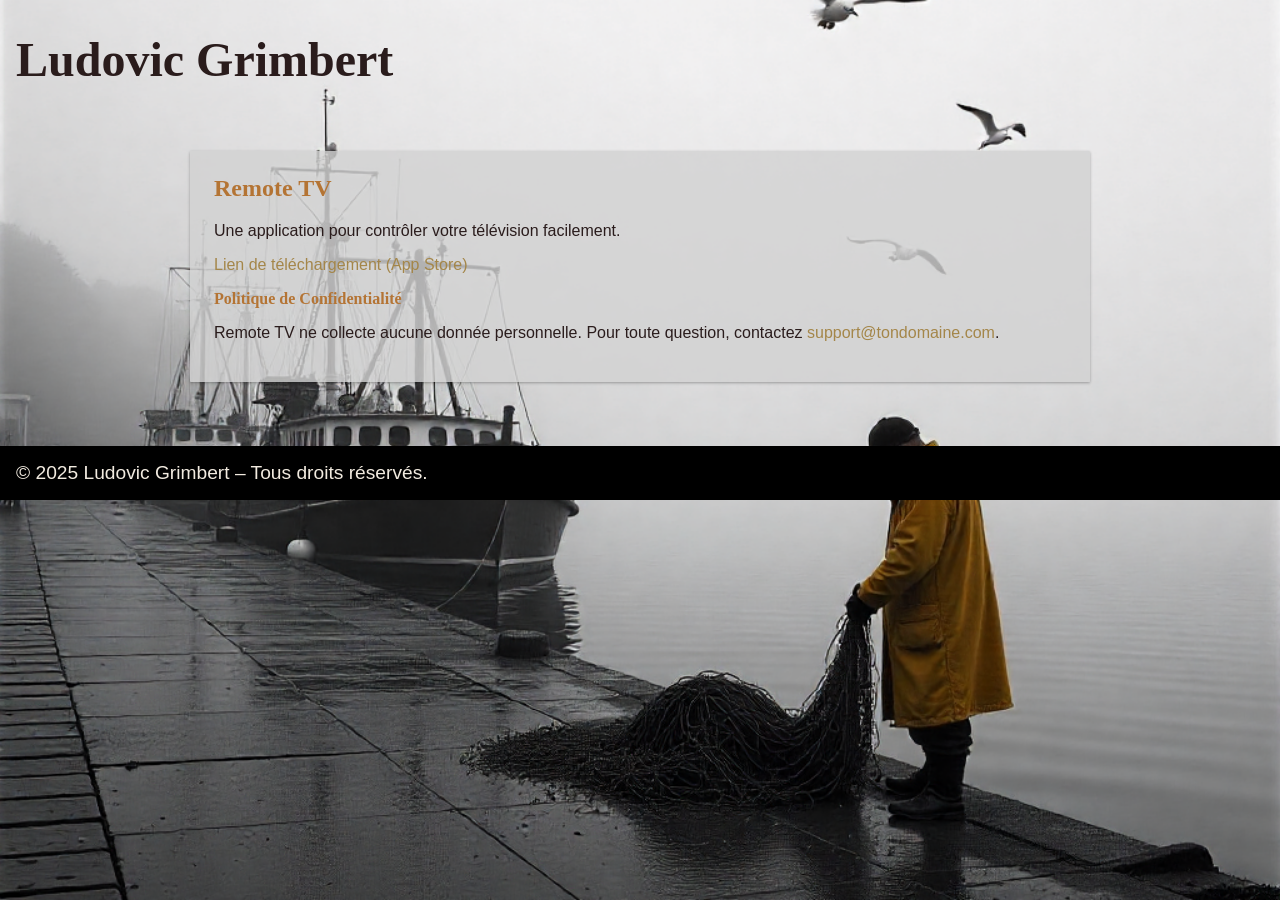
==== index.html @ 2e1344c6 "Clean" ====
<!DOCTYPE html>
<html lang="fr">
<head>
  <meta charset="UTF-8">
  <meta name="viewport" content="width=device-width, initial-scale=1.0">
  <title>Ludovic Grimbert – Applications</title>
  <style>
@import url('https://fonts.cdnfonts.com/css/helvetica-255');

    /* ----- Style global ----- */
    body {
      font-family: Arial, sans-serif;
      margin: 0;
      padding: 0;
      color: #2a1c1c;
      background: url('https://ludovicgrimbert.github.io/LGSite/wallpaper/wallpaper5.png') no-repeat center center fixed;
      background-size: cover;
    }

    /* ----- Bandeau ----- */
    header {
      /*background-color: rgba(0, 0, 0, 1.0);
      color: rgb(255, 255, 255);*/
      font-family: "HelveticaNeue-CondensedBold";
      text-align: left;
      padding: 2rem 1rem;
    }
    header h1 {
      margin: 0;
      font-size: 3rem;
    }

    /* ----- Contenu principal ----- */
    .container {
      max-width: 900px;
      margin: auto;
      padding: 2rem;
    }

    /* ----- Cartes Applications ----- */
    .app {
      background: rgba(210, 210, 210, 0.8);
      padding: 1.5rem;
      margin-bottom: 2rem;
      border-radius: 1px;
      box-shadow: 0 1px 3px rgba(0,0,0,0.3);
    }
    .app h2 {
      color: #b47434;
            font-size: 1.5rem;
      font-family: "HelveticaNeue-CondensedBold";
      margin-top: 0;
    }

    .app h3 {
      color: #b47434;
            font-size: 1.0rem;
      font-family: "HelveticaNeue-CondensedBold";
      margin-top: 0;
    }

    /* ----- Liens ----- */
    a {
      color: #a48649;
      text-decoration: none;
    }

    /* ----- Pied de page ----- */
    .footer {
      font-size: 1.2rem;
font-family: 'Helvetica Light', sans-serif;
      text-align: left;
      padding: 1rem;
      color: rgb(242, 235, 224);
      background-color: rgba(0, 0, 0, 1.0);
    }
  </style>
</head>
<body>
  <header>
    <h1>Ludovic Grimbert</h1>
         <!-- <p>Mes applications iOS</p> -->
  </header>

  <div class="container">
    <!-- Application 1 -->
    <div class="app">
      <h2>Remote TV</h2>
      <p>Une application pour contrôler votre télévision facilement.</p>
      <p><a href="#">Lien de téléchargement (App Store)</a></p>
      <h3>Politique de Confidentialité</h3>
      <p>Remote TV ne collecte aucune donnée personnelle. Pour toute question, contactez <a href="mailto:support@tondomaine.com">support@tondomaine.com</a>.</p>
    </div>

    <!-- Application 2 -->
     <!-- Ceci est un commentaire -->
    <!-- 
    <div class="app">
      <h2>Lego</h2>
      <p>Une application ludique autour des briques Lego.</p>
      <p><a href="#">Lien de téléchargement (App Store)</a></p>
      <h3>Politique de Confidentialité</h3>
      <p>Lego ne collecte aucune donnée personnelle. Pour toute question, contactez <a href="mailto:support@tondomaine.com">support@tondomaine.com</a>.</p>
    </div>
    -->

  </div>

  <div class="footer">
    &copy; 2025 Ludovic Grimbert – Tous droits réservés.
  </div>
</body>
</html>
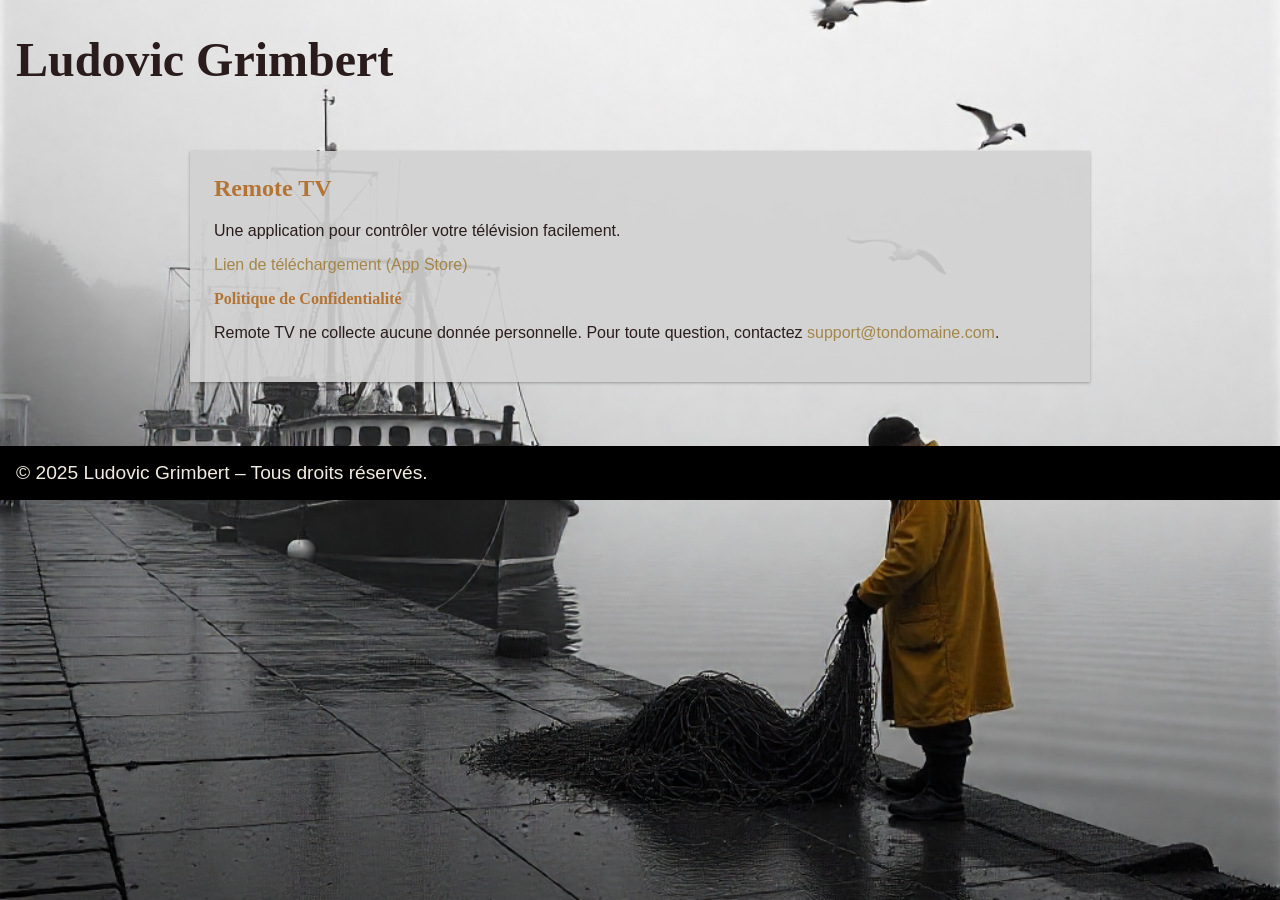
==== commit 76496d01: "Clean" ====
--- a/index.html
+++ b/index.html
@@ -39,7 +39,7 @@
 
     /* ----- Cartes Applications ----- */
     .app {
-      background: rgba(210, 210, 210, 0.8);
+      background: rgba(210, 210, 210, 0.9);
       padding: 1.5rem;
       margin-bottom: 2rem;
       border-radius: 1px;
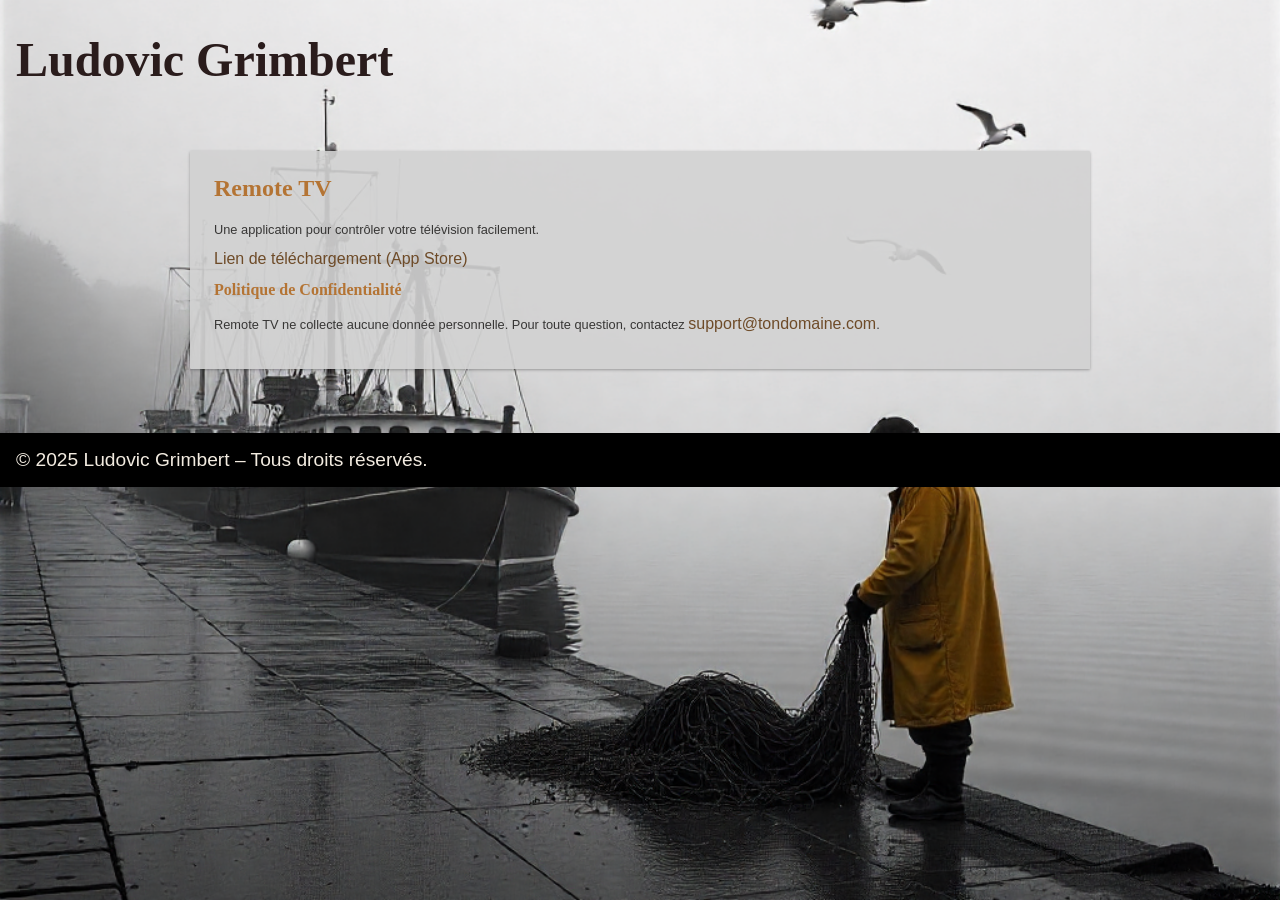
==== commit 67924dbe: "Clean" ====
--- a/index.html
+++ b/index.html
@@ -59,9 +59,23 @@
       margin-top: 0;
     }
 
+     .app p {
+      color: #373635;
+            font-size: 0.8rem;
+font-family: 'Helvetica', sans-serif;
+      margin-top: 0;
+    }
+
+     .app a {
+      color: #6e4b28;
+            font-size: 1.0rem;
+font-family: 'Helvetica Light', sans-serif;
+      margin-top: 0;
+    }
+
     /* ----- Liens ----- */
     a {
-      color: #a48649;
+      color: #7b6231;
       text-decoration: none;
     }
 
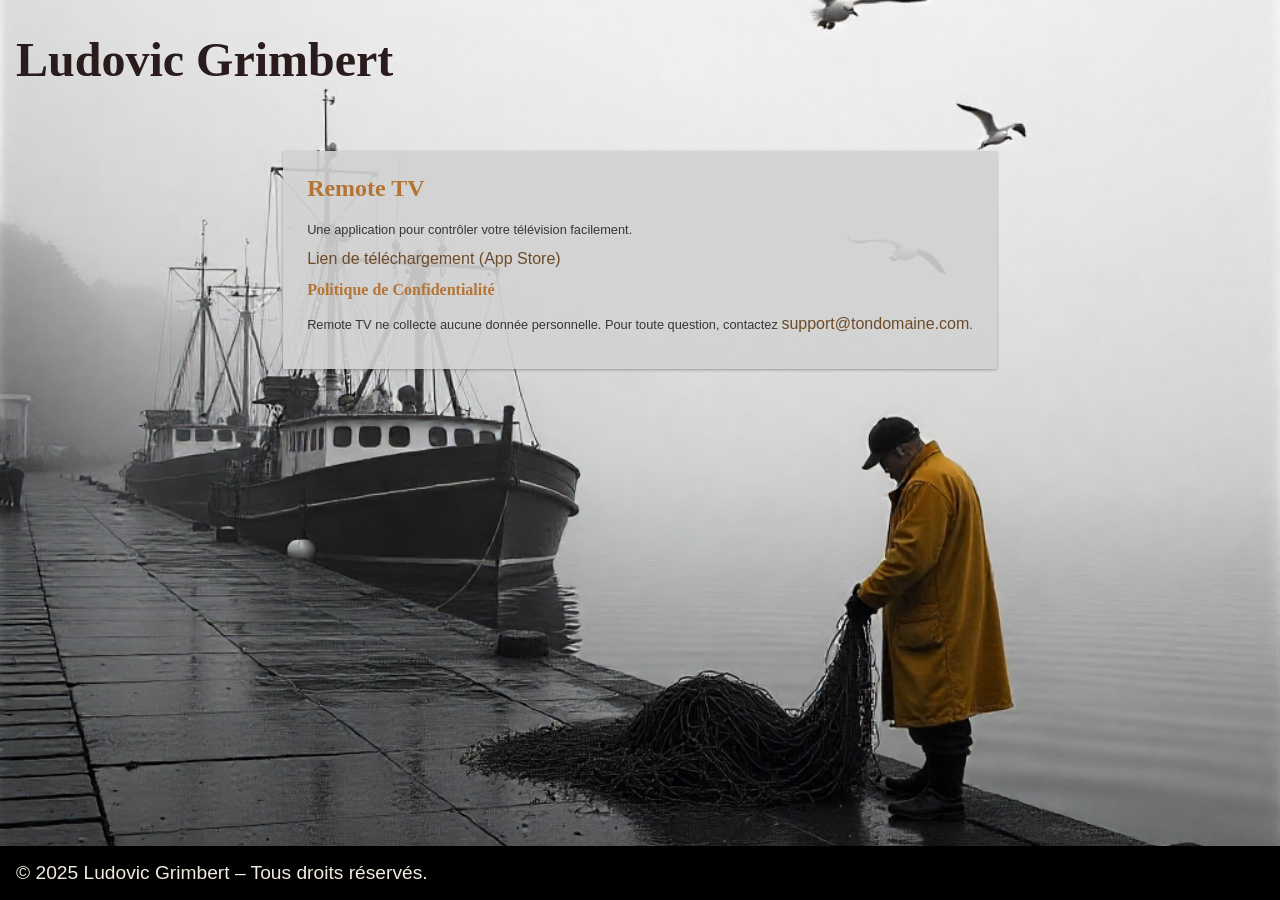
==== commit e011d1d2: "Clean" ====
--- a/index.html
+++ b/index.html
@@ -7,31 +7,37 @@
   <style>
 @import url('https://fonts.cdnfonts.com/css/helvetica-255');
 
-    /* ----- Style global ----- */
+    /* ----- Flexbox global ----- */
+    html, body {
+      height: 100%;
+      margin: 0;
+    }
+
     body {
+      display: flex;
+      flex-direction: column;
       font-family: Arial, sans-serif;
-      margin: 0;
-      padding: 0;
       color: #2a1c1c;
       background: url('https://ludovicgrimbert.github.io/LGSite/wallpaper/wallpaper5.png') no-repeat center center fixed;
       background-size: cover;
     }
 
-    /* ----- Bandeau ----- */
+    /* ----- Header ----- */
     header {
-      /*background-color: rgba(0, 0, 0, 1.0);
-      color: rgb(255, 255, 255);*/
       font-family: "HelveticaNeue-CondensedBold";
       text-align: left;
       padding: 2rem 1rem;
+      /* couleurs conservées */
+      /*color: rgb(255, 255, 255);*/
     }
     header h1 {
       margin: 0;
       font-size: 3rem;
     }
 
-    /* ----- Contenu principal ----- */
+    /* ----- Conteneur principal ----- */
     .container {
+      flex: 1; /* prend tout l’espace restant pour pousser le footer vers le bas */
       max-width: 900px;
       margin: auto;
       padding: 2rem;
@@ -47,42 +53,42 @@
     }
     .app h2 {
       color: #b47434;
-            font-size: 1.5rem;
+      font-size: 1.5rem;
       font-family: "HelveticaNeue-CondensedBold";
       margin-top: 0;
     }
 
     .app h3 {
       color: #b47434;
-            font-size: 1.0rem;
+      font-size: 1rem;
       font-family: "HelveticaNeue-CondensedBold";
       margin-top: 0;
     }
 
-     .app p {
+    .app p {
       color: #373635;
-            font-size: 0.8rem;
-font-family: 'Helvetica', sans-serif;
+      font-size: 0.8rem;
+      font-family: 'Helvetica', sans-serif;
       margin-top: 0;
     }
 
-     .app a {
+    .app a {
       color: #6e4b28;
-            font-size: 1.0rem;
-font-family: 'Helvetica Light', sans-serif;
+      font-size: 1rem;
+      font-family: 'Helvetica Light', sans-serif;
       margin-top: 0;
     }
 
-    /* ----- Liens ----- */
+    /* ----- Liens globaux ----- */
     a {
       color: #7b6231;
       text-decoration: none;
     }
 
-    /* ----- Pied de page ----- */
+    /* ----- Footer ----- */
     .footer {
       font-size: 1.2rem;
-font-family: 'Helvetica Light', sans-serif;
+      font-family: 'Helvetica Light', sans-serif;
       text-align: left;
       padding: 1rem;
       color: rgb(242, 235, 224);
@@ -93,7 +99,7 @@
 <body>
   <header>
     <h1>Ludovic Grimbert</h1>
-         <!-- <p>Mes applications iOS</p> -->
+    <!-- <p>Mes applications iOS</p> -->
   </header>
 
   <div class="container">
@@ -107,7 +113,6 @@
     </div>
 
     <!-- Application 2 -->
-     <!-- Ceci est un commentaire -->
     <!-- 
     <div class="app">
       <h2>Lego</h2>
@@ -117,7 +122,6 @@
       <p>Lego ne collecte aucune donnée personnelle. Pour toute question, contactez <a href="mailto:support@tondomaine.com">support@tondomaine.com</a>.</p>
     </div>
     -->
-
   </div>
 
   <div class="footer">
@@ -125,5 +129,3 @@
   </div>
 </body>
 </html>
-
-
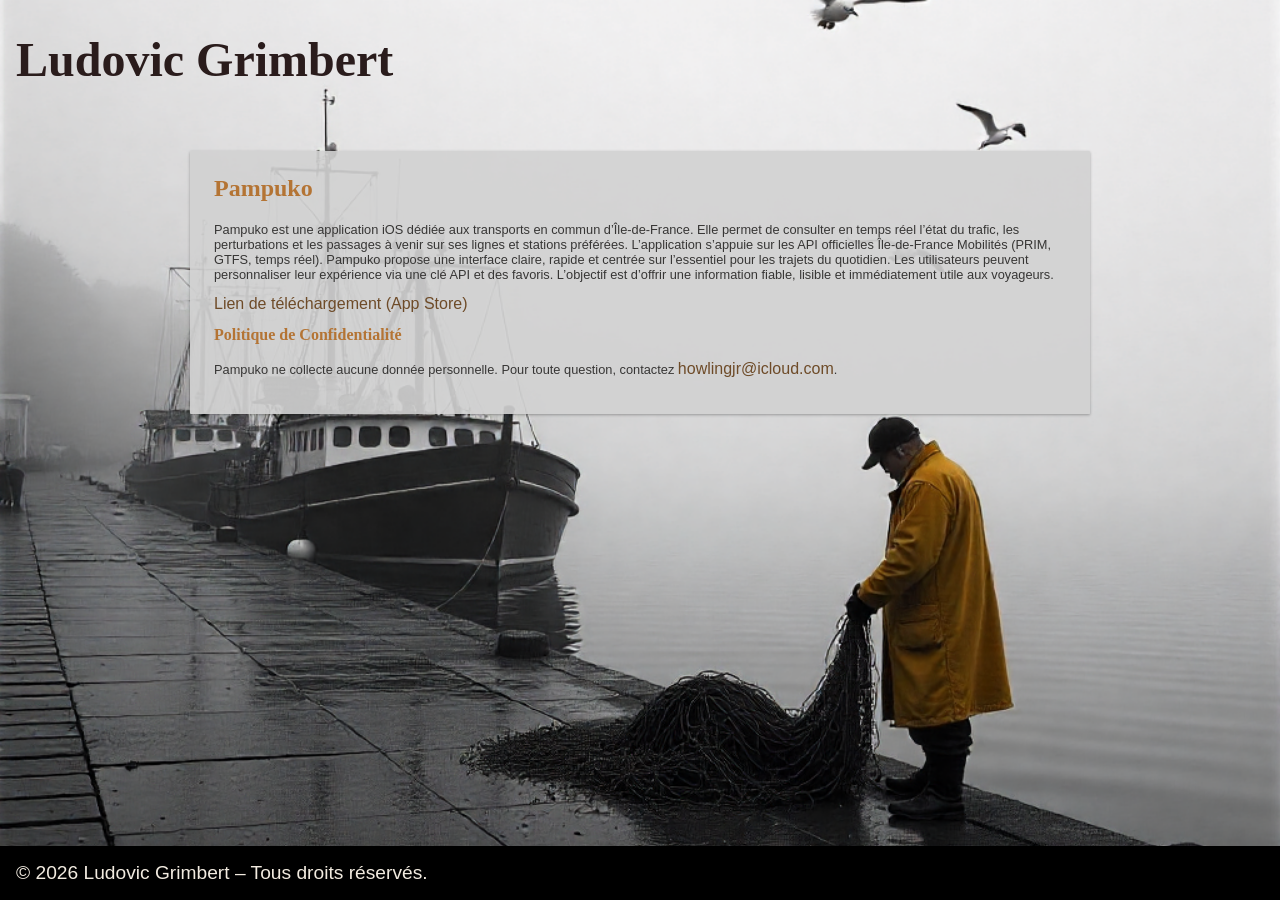
==== commit b64537fc: "Add link" ====
--- a/index.html
+++ b/index.html
@@ -102,8 +102,22 @@
     <!-- <p>Mes applications iOS</p> -->
   </header>
 
-  <div class="container">
+   <div class="container">
     <!-- Application 1 -->
+    <div class="app">
+      <h2>Pampuko</h2>
+      <p>Pampuko est une application iOS dédiée aux transports en commun d’Île-de-France. 
+        Elle permet de consulter en temps réel l’état du trafic, les perturbations et les passages à venir sur ses lignes et stations préférées.
+         L’application s’appuie sur les API officielles Île-de-France Mobilités (PRIM, GTFS, temps réel). Pampuko propose une interface claire, rapide et centrée sur l’essentiel pour les trajets du quotidien.
+          Les utilisateurs peuvent personnaliser leur expérience via une clé API et des favoris. 
+          L’objectif est d’offrir une information fiable, lisible et immédiatement utile aux voyageurs.</p>
+      <p><a href="https://apps.apple.com/fr/app/pampuko/id6757228014">Lien de téléchargement (App Store)</a></p>
+      <h3>Politique de Confidentialité</h3>
+      <p>Pampuko ne collecte aucune donnée personnelle. Pour toute question, contactez <a href="mailto:howlingjr@icloud.com">howlingjr@icloud.com</a>.</p>
+    </div>
+
+    <!-- Application 2 -->
+           <!--
     <div class="app">
       <h2>Remote TV</h2>
       <p>Une application pour contrôler votre télévision facilement.</p>
@@ -111,8 +125,9 @@
       <h3>Politique de Confidentialité</h3>
       <p>Remote TV ne collecte aucune donnée personnelle. Pour toute question, contactez <a href="mailto:support@tondomaine.com">support@tondomaine.com</a>.</p>
     </div>
+    -->
 
-    <!-- Application 2 -->
+    <!-- Application 3 -->
     <!-- 
     <div class="app">
       <h2>Lego</h2>
@@ -125,7 +140,7 @@
   </div>
 
   <div class="footer">
-    &copy; 2025 Ludovic Grimbert – Tous droits réservés.
+    &copy; 2026 Ludovic Grimbert – Tous droits réservés.
   </div>
 </body>
 </html>
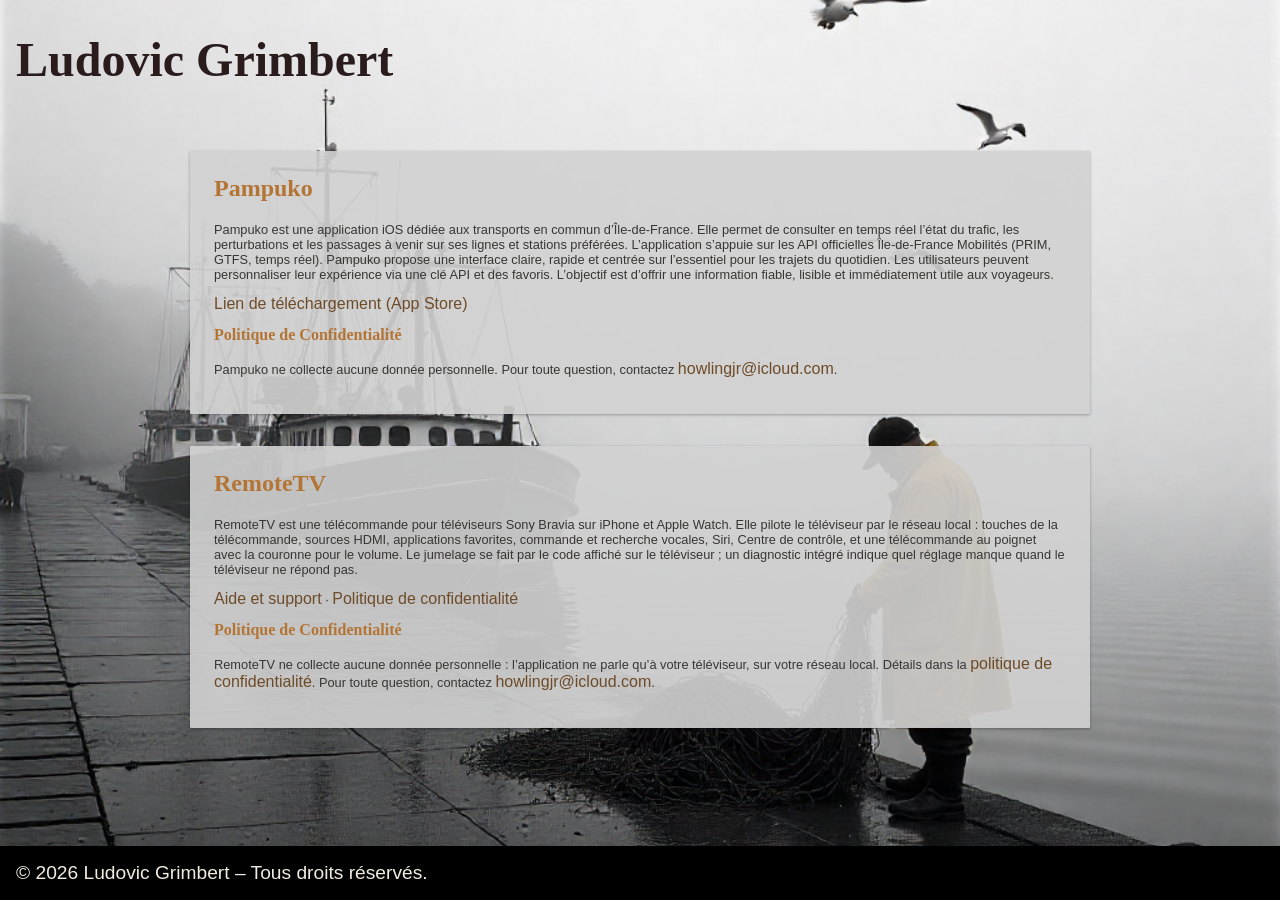
==== commit 07cd35bb: "RemoteTV: support and privacy pages, card on the home page The style moves to style.css so the new p" ====
--- a/index.html
+++ b/index.html
@@ -4,97 +4,7 @@
   <meta charset="UTF-8">
   <meta name="viewport" content="width=device-width, initial-scale=1.0">
   <title>Ludovic Grimbert – Applications</title>
-  <style>
-@import url('https://fonts.cdnfonts.com/css/helvetica-255');
-
-    /* ----- Flexbox global ----- */
-    html, body {
-      height: 100%;
-      margin: 0;
-    }
-
-    body {
-      display: flex;
-      flex-direction: column;
-      font-family: Arial, sans-serif;
-      color: #2a1c1c;
-      background: url('https://ludovicgrimbert.github.io/LGSite/wallpaper/wallpaper5.png') no-repeat center center fixed;
-      background-size: cover;
-    }
-
-    /* ----- Header ----- */
-    header {
-      font-family: "HelveticaNeue-CondensedBold";
-      text-align: left;
-      padding: 2rem 1rem;
-      /* couleurs conservées */
-      /*color: rgb(255, 255, 255);*/
-    }
-    header h1 {
-      margin: 0;
-      font-size: 3rem;
-    }
-
-    /* ----- Conteneur principal ----- */
-    .container {
-      flex: 1; /* prend tout l’espace restant pour pousser le footer vers le bas */
-      max-width: 900px;
-      margin: auto;
-      padding: 2rem;
-    }
-
-    /* ----- Cartes Applications ----- */
-    .app {
-      background: rgba(210, 210, 210, 0.9);
-      padding: 1.5rem;
-      margin-bottom: 2rem;
-      border-radius: 1px;
-      box-shadow: 0 1px 3px rgba(0,0,0,0.3);
-    }
-    .app h2 {
-      color: #b47434;
-      font-size: 1.5rem;
-      font-family: "HelveticaNeue-CondensedBold";
-      margin-top: 0;
-    }
-
-    .app h3 {
-      color: #b47434;
-      font-size: 1rem;
-      font-family: "HelveticaNeue-CondensedBold";
-      margin-top: 0;
-    }
-
-    .app p {
-      color: #373635;
-      font-size: 0.8rem;
-      font-family: 'Helvetica', sans-serif;
-      margin-top: 0;
-    }
-
-    .app a {
-      color: #6e4b28;
-      font-size: 1rem;
-      font-family: 'Helvetica Light', sans-serif;
-      margin-top: 0;
-    }
-
-    /* ----- Liens globaux ----- */
-    a {
-      color: #7b6231;
-      text-decoration: none;
-    }
-
-    /* ----- Footer ----- */
-    .footer {
-      font-size: 1.2rem;
-      font-family: 'Helvetica Light', sans-serif;
-      text-align: left;
-      padding: 1rem;
-      color: rgb(242, 235, 224);
-      background-color: rgba(0, 0, 0, 1.0);
-    }
-  </style>
+  <link rel="stylesheet" href="style.css">
 </head>
 <body>
   <header>
@@ -117,15 +27,17 @@
     </div>
 
     <!-- Application 2 -->
-           <!--
     <div class="app">
-      <h2>Remote TV</h2>
-      <p>Une application pour contrôler votre télévision facilement.</p>
-      <p><a href="#">Lien de téléchargement (App Store)</a></p>
+      <h2>RemoteTV</h2>
+      <p>RemoteTV est une télécommande pour téléviseurs Sony Bravia sur iPhone et Apple Watch.
+        Elle pilote le téléviseur par le réseau local : touches de la télécommande, sources HDMI, applications favorites,
+        commande et recherche vocales, Siri, Centre de contrôle, et une télécommande au poignet avec la couronne pour le volume.
+        Le jumelage se fait par le code affiché sur le téléviseur ; un diagnostic intégré indique quel réglage manque quand le téléviseur ne répond pas.</p>
+      <p><a href="remotetv/">Aide et support</a> · <a href="remotetv/privacy.html">Politique de confidentialité</a></p>
       <h3>Politique de Confidentialité</h3>
-      <p>Remote TV ne collecte aucune donnée personnelle. Pour toute question, contactez <a href="mailto:support@tondomaine.com">support@tondomaine.com</a>.</p>
+      <p>RemoteTV ne collecte aucune donnée personnelle : l’application ne parle qu’à votre téléviseur, sur votre réseau local.
+        Détails dans la <a href="remotetv/privacy.html">politique de confidentialité</a>. Pour toute question, contactez <a href="mailto:howlingjr@icloud.com">howlingjr@icloud.com</a>.</p>
     </div>
-    -->
 
     <!-- Application 3 -->
     <!-- 
--- a/style.css
+++ b/style.css
@@ -0,0 +1,89 @@
+@import url('https://fonts.cdnfonts.com/css/helvetica-255');
+
+    /* ----- Flexbox global ----- */
+    html, body {
+      height: 100%;
+      margin: 0;
+    }
+
+    body {
+      display: flex;
+      flex-direction: column;
+      font-family: Arial, sans-serif;
+      color: #2a1c1c;
+      background: url('https://ludovicgrimbert.github.io/LGSite/wallpaper/wallpaper5.png') no-repeat center center fixed;
+      background-size: cover;
+    }
+
+    /* ----- Header ----- */
+    header {
+      font-family: "HelveticaNeue-CondensedBold";
+      text-align: left;
+      padding: 2rem 1rem;
+      /* couleurs conservées */
+      /*color: rgb(255, 255, 255);*/
+    }
+    header h1 {
+      margin: 0;
+      font-size: 3rem;
+    }
+
+    /* ----- Conteneur principal ----- */
+    .container {
+      flex: 1; /* prend tout l’espace restant pour pousser le footer vers le bas */
+      max-width: 900px;
+      margin: auto;
+      padding: 2rem;
+    }
+
+    /* ----- Cartes Applications ----- */
+    .app {
+      background: rgba(210, 210, 210, 0.9);
+      padding: 1.5rem;
+      margin-bottom: 2rem;
+      border-radius: 1px;
+      box-shadow: 0 1px 3px rgba(0,0,0,0.3);
+    }
+    .app h2 {
+      color: #b47434;
+      font-size: 1.5rem;
+      font-family: "HelveticaNeue-CondensedBold";
+      margin-top: 0;
+    }
+
+    .app h3 {
+      color: #b47434;
+      font-size: 1rem;
+      font-family: "HelveticaNeue-CondensedBold";
+      margin-top: 0;
+    }
+
+    .app p {
+      color: #373635;
+      font-size: 0.8rem;
+      font-family: 'Helvetica', sans-serif;
+      margin-top: 0;
+    }
+
+    .app a {
+      color: #6e4b28;
+      font-size: 1rem;
+      font-family: 'Helvetica Light', sans-serif;
+      margin-top: 0;
+    }
+
+    /* ----- Liens globaux ----- */
+    a {
+      color: #7b6231;
+      text-decoration: none;
+    }
+
+    /* ----- Footer ----- */
+    .footer {
+      font-size: 1.2rem;
+      font-family: 'Helvetica Light', sans-serif;
+      text-align: left;
+      padding: 1rem;
+      color: rgb(242, 235, 224);
+      background-color: rgba(0, 0, 0, 1.0);
+    }
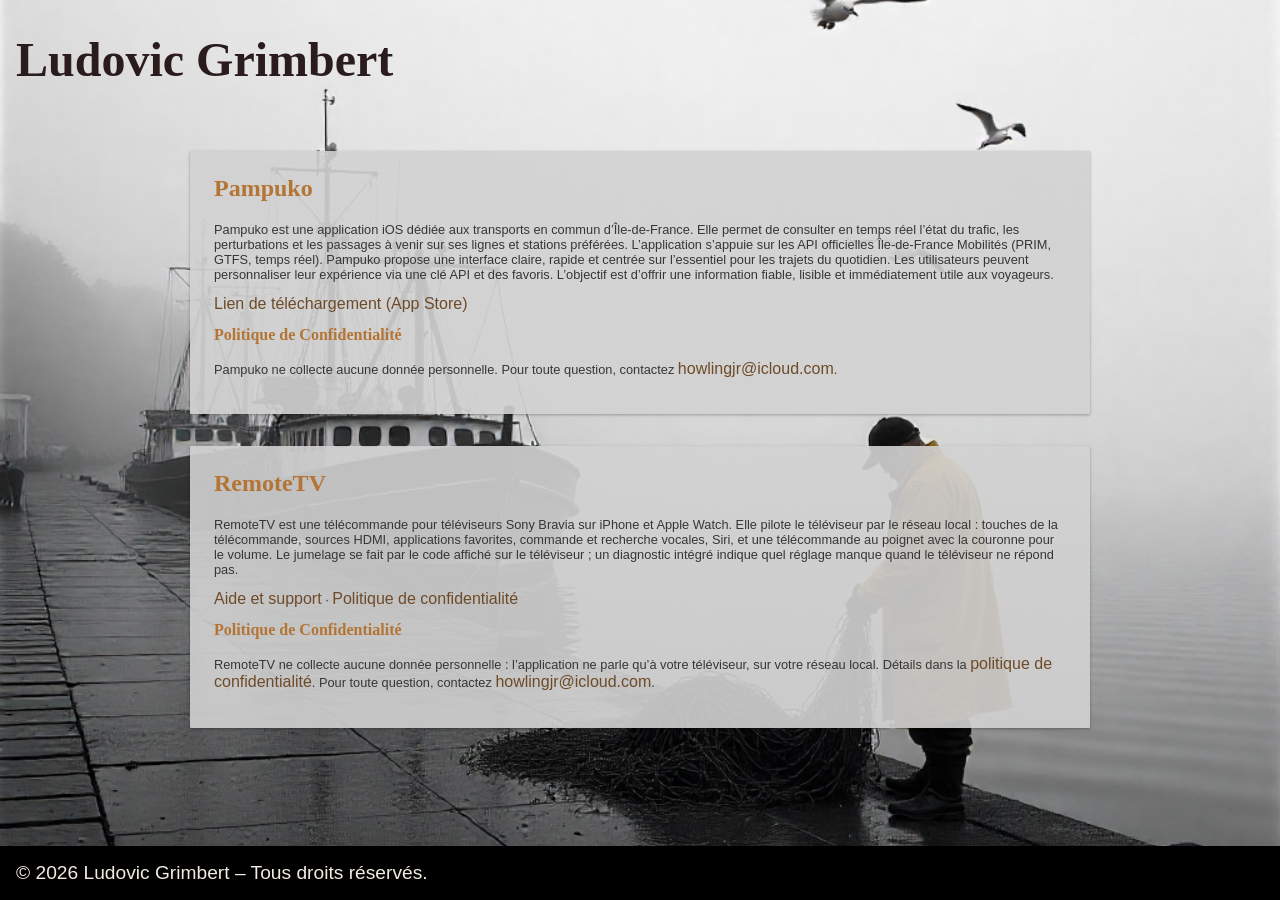
==== commit b58c00e0: "RemoteTV pages: no more Control Center buttons Co-Authored-By: Claude Fable 5.1 <noreply@anthropic.c" ====
--- a/index.html
+++ b/index.html
@@ -31,7 +31,7 @@
       <h2>RemoteTV</h2>
       <p>RemoteTV est une télécommande pour téléviseurs Sony Bravia sur iPhone et Apple Watch.
         Elle pilote le téléviseur par le réseau local : touches de la télécommande, sources HDMI, applications favorites,
-        commande et recherche vocales, Siri, Centre de contrôle, et une télécommande au poignet avec la couronne pour le volume.
+        commande et recherche vocales, Siri, et une télécommande au poignet avec la couronne pour le volume.
         Le jumelage se fait par le code affiché sur le téléviseur ; un diagnostic intégré indique quel réglage manque quand le téléviseur ne répond pas.</p>
       <p><a href="remotetv/">Aide et support</a> · <a href="remotetv/privacy.html">Politique de confidentialité</a></p>
       <h3>Politique de Confidentialité</h3>
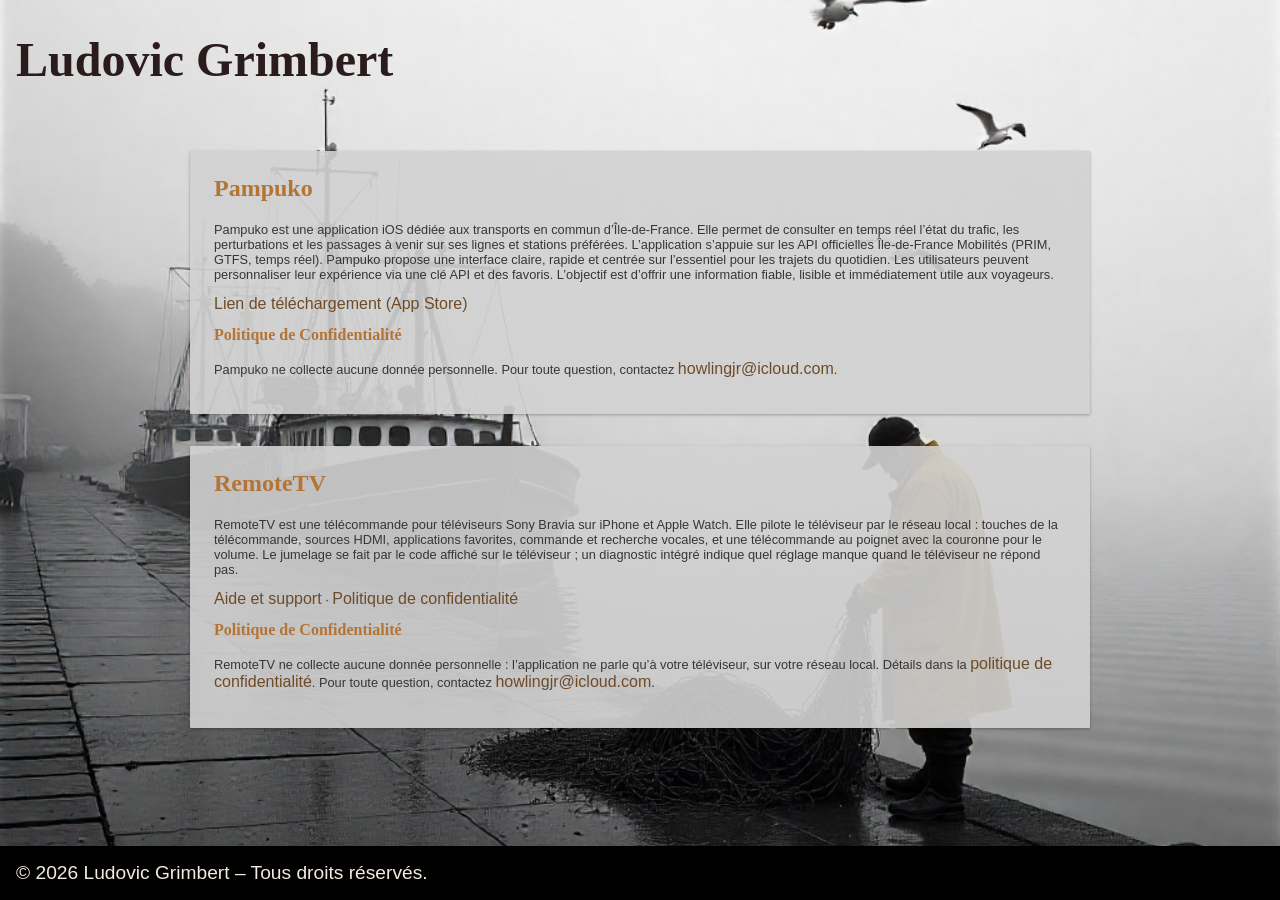
==== commit 3099f0fa: "RemoteTV pages: no Siri either Co-Authored-By: Claude Fable 5.1 <noreply@anthropic.com>" ====
--- a/index.html
+++ b/index.html
@@ -31,7 +31,7 @@
       <h2>RemoteTV</h2>
       <p>RemoteTV est une télécommande pour téléviseurs Sony Bravia sur iPhone et Apple Watch.
         Elle pilote le téléviseur par le réseau local : touches de la télécommande, sources HDMI, applications favorites,
-        commande et recherche vocales, Siri, et une télécommande au poignet avec la couronne pour le volume.
+        commande et recherche vocales, et une télécommande au poignet avec la couronne pour le volume.
         Le jumelage se fait par le code affiché sur le téléviseur ; un diagnostic intégré indique quel réglage manque quand le téléviseur ne répond pas.</p>
       <p><a href="remotetv/">Aide et support</a> · <a href="remotetv/privacy.html">Politique de confidentialité</a></p>
       <h3>Politique de Confidentialité</h3>
